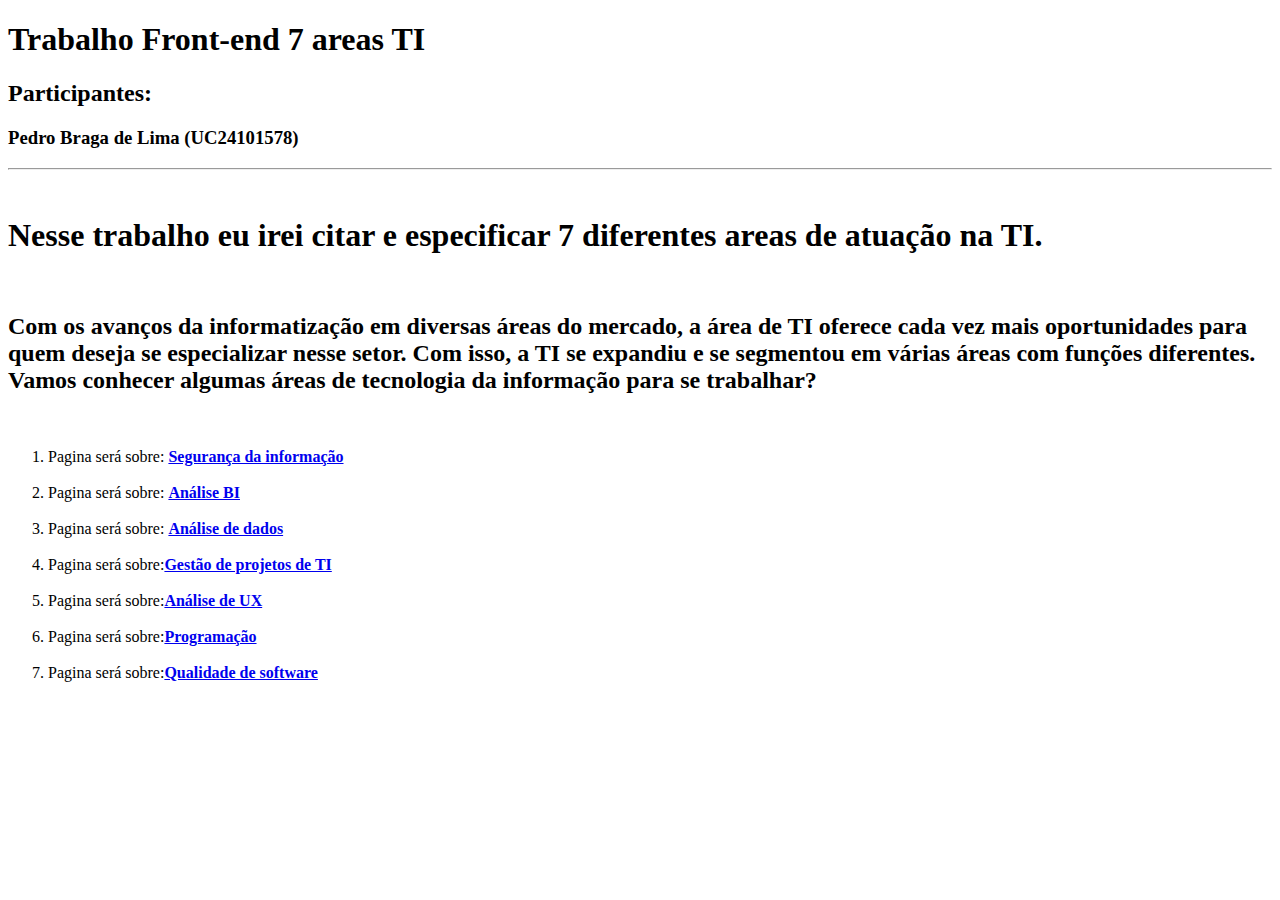
==== Index.html @ ddf704bc "Add files via upload" ====
<!DOCTYPE html>
<html>
<head>
    <meta charset='utf-8'>
    <meta http-equiv='X-UA-Compatible' content='IE=edge'>
    <title>TRABALHO FRONTEND 'HOME'</title>
    <meta name='viewport' content='width=device-width, initial-scale=1'>
    <link rel='stylesheet' type='text/css' media='screen' href='main.css'>
    <script src='main.js'></script>
</head>
<div>
<body>
    <h1 class="lsize">Trabalho Front-end 7 areas TI </h1>
    <h2 class="lsize left">Participantes:</h2>
    <h3><b class="wfont">Pedro Braga de Lima (UC24101578)</b></h3>
<hr>
</div>
<br>
<div>
       <h1 class="wfont ofont"> Nesse trabalho eu irei citar e especificar 7 diferentes areas de atuação na TI.</h1>
       <br>
       <h2 class="wfont msize">Com os avanços da informatização em diversas áreas do mercado, a área de TI oferece cada vez mais
        oportunidades para quem deseja se especializar nesse setor. Com isso, a TI se expandiu e se
        segmentou em várias áreas com funções diferentes. Vamos conhecer algumas áreas de tecnologia
        da informação para se trabalhar?</h2>
    </div>
    <br>
<div>
    <ol>
        <li class="wfont">Pagina será sobre: <b><a href="01.html">Segurança da informação</a></b> </li>
        <br>
        <li class="wfont">Pagina será sobre: <b><a href="02">Análise BI </a></b></li>
        <br>
        <li class="wfont"> Pagina será sobre: <b><a href="03">Análise de dados</a> </b> </li>
        <br>
        <li class="wfont"> Pagina será sobre:<b><a href="04">Gestão de projetos de TI</a> </b> </li>
        <br>
        <li class="wfont"> Pagina será sobre:<b><a href="05">Análise de UX</a> </b> </li>
        <br>
        <li class="wfont"> Pagina será sobre:<b><a href="06">Programação</a>  </b> </li>
        <br>
        <li class="wfont"> Pagina será sobre:<b><a href="07">Qualidade de software </a></b> </li>

    </ol>


</div>

</body>
</html>
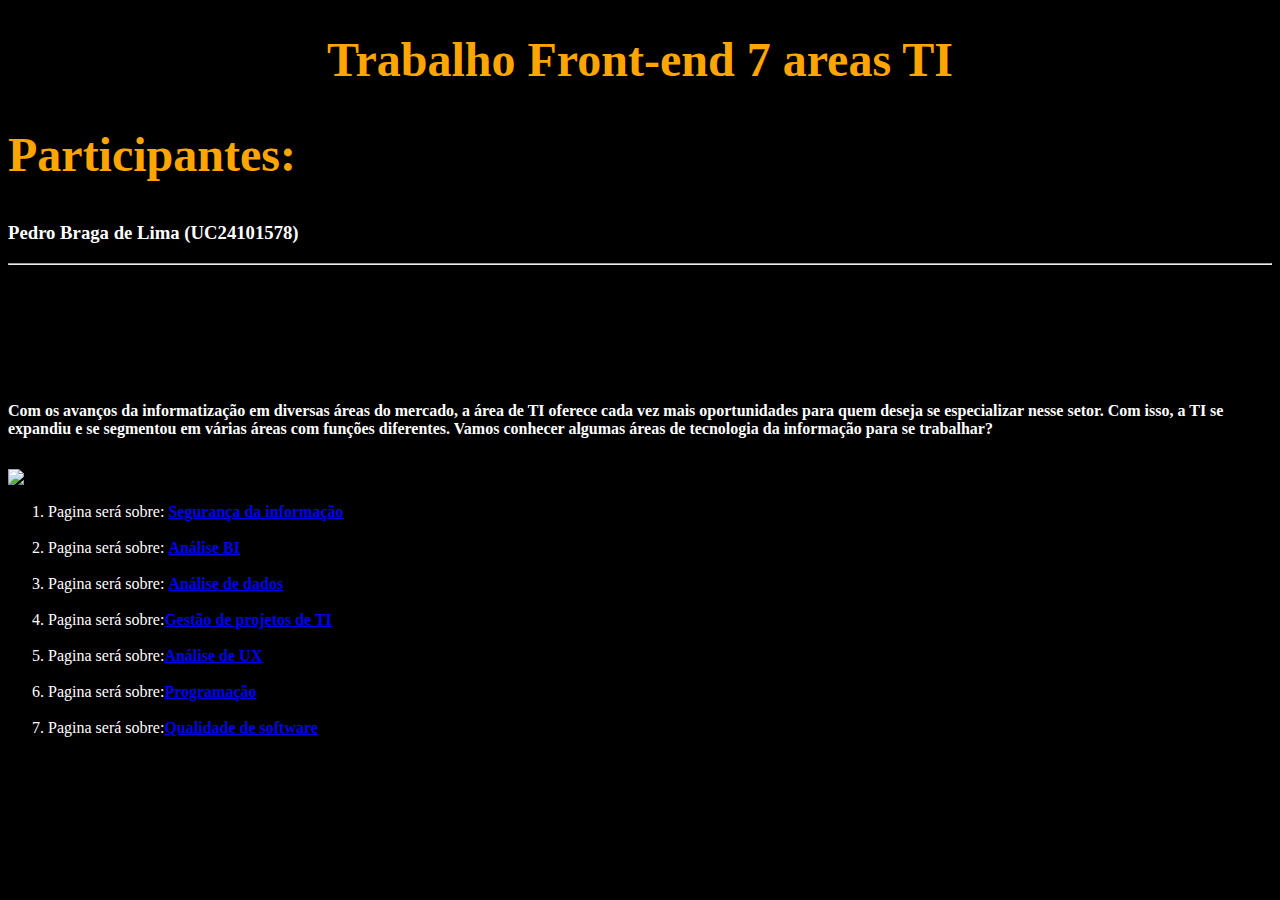
==== commit ffb0aca6: "Update Index.html" ====
--- a/Index.html
+++ b/Index.html
@@ -1,5 +1,6 @@
 <!DOCTYPE html>
 <html>
+
 <head>
     <meta charset='utf-8'>
     <meta http-equiv='X-UA-Compatible' content='IE=edge'>
@@ -9,23 +10,29 @@
     <script src='main.js'></script>
 </head>
 <div>
-<body>
-    <h1 class="lsize">Trabalho Front-end 7 areas TI </h1>
-    <h2 class="lsize left">Participantes:</h2>
-    <h3><b class="wfont">Pedro Braga de Lima (UC24101578)</b></h3>
-<hr>
+
+    <body>
+        <h1 class="lsize">Trabalho Front-end 7 areas TI </h1>
+        <h2 class="lsize left">Participantes:</h2>
+        <h3><b class="wfont">Pedro Braga de Lima (UC24101578)</b></h3>
+        <hr>
 </div>
 <br>
 <div>
-       <h1 class="wfont ofont"> Nesse trabalho eu irei citar e especificar 7 diferentes areas de atuação na TI.</h1>
-       <br>
-       <h2 class="wfont msize">Com os avanços da informatização em diversas áreas do mercado, a área de TI oferece cada vez mais
+    <h1> Nesse trabalho eu irei citar e especificar 7 diferentes areas de atuação na TI.</h1>
+    <br>
+    <h2 class="wfont msize">Com os avanços da informatização em diversas áreas do mercado, a área de TI oferece cada vez
+        mais
         oportunidades para quem deseja se especializar nesse setor. Com isso, a TI se expandiu e se
         segmentou em várias áreas com funções diferentes. Vamos conhecer algumas áreas de tecnologia
         da informação para se trabalhar?</h2>
+</div>
+<br>
+<div class="flex-container horizontal">
+    <div class="flex-container vertical">
+        <img src="https://www.oneit.com.br/wp-content/uploads/2021/03/ti.jpg"
+            alt="Foto ilustrativa de um homem programando no computador" class="ref">
     </div>
-    <br>
-<div>
     <ol>
         <li class="wfont">Pagina será sobre: <b><a href="01.html">Segurança da informação</a></b> </li>
         <br>
@@ -37,14 +44,14 @@
         <br>
         <li class="wfont"> Pagina será sobre:<b><a href="05">Análise de UX</a> </b> </li>
         <br>
-        <li class="wfont"> Pagina será sobre:<b><a href="06">Programação</a>  </b> </li>
+        <li class="wfont"> Pagina será sobre:<b><a href="06">Programação</a> </b> </li>
         <br>
         <li class="wfont"> Pagina será sobre:<b><a href="07">Qualidade de software </a></b> </li>
 
     </ol>
 
-
 </div>
 
 </body>
-</html>+
+</html>
--- a/main.css
+++ b/main.css
@@ -0,0 +1,20 @@
+.lsize{
+    font-size: xxx-large;
+    text-align: center;
+    color: orange;
+}
+body{
+    background-color: black;
+}
+.left {
+    text-align: left;
+}
+.wfont{
+    color: white;
+}
+.ofont{
+    color: orange;
+}
+.msize{
+    font-size: medium;
+}
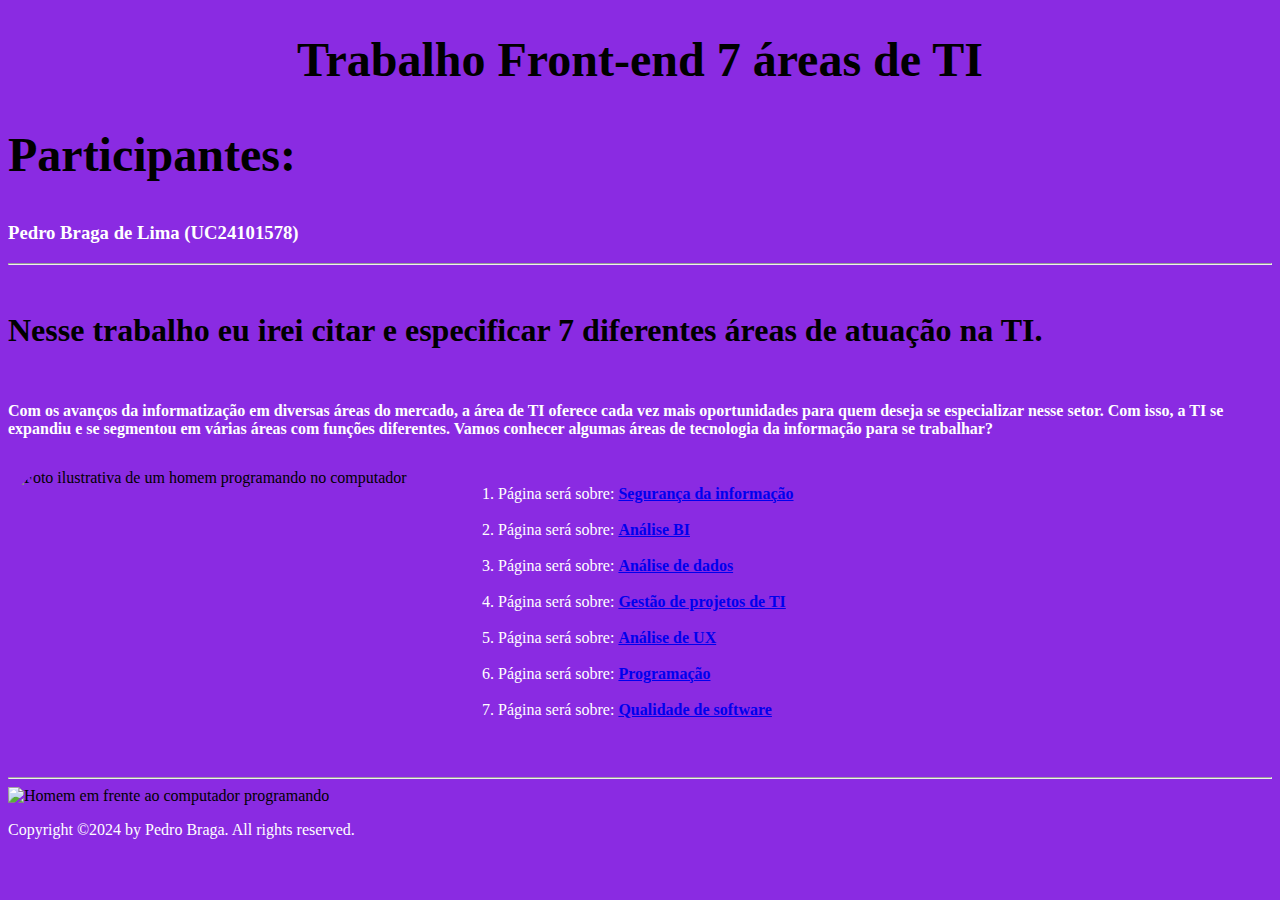
==== commit 200027de: "Update Index.html" ====
--- a/Index.html
+++ b/Index.html
@@ -9,49 +9,55 @@
     <link rel='stylesheet' type='text/css' media='screen' href='main.css'>
     <script src='main.js'></script>
 </head>
-<div>
 
-    <body>
-        <h1 class="lsize">Trabalho Front-end 7 areas TI </h1>
+<body>
+    <div>
+        <h1 class="lsize">Trabalho Front-end 7 áreas de TI </h1>
         <h2 class="lsize left">Participantes:</h2>
         <h3><b class="wfont">Pedro Braga de Lima (UC24101578)</b></h3>
         <hr>
-</div>
-<br>
-<div>
-    <h1> Nesse trabalho eu irei citar e especificar 7 diferentes areas de atuação na TI.</h1>
+    </div>
     <br>
-    <h2 class="wfont msize">Com os avanços da informatização em diversas áreas do mercado, a área de TI oferece cada vez
-        mais
-        oportunidades para quem deseja se especializar nesse setor. Com isso, a TI se expandiu e se
-        segmentou em várias áreas com funções diferentes. Vamos conhecer algumas áreas de tecnologia
-        da informação para se trabalhar?</h2>
-</div>
-<br>
-<div class="flex-container horizontal">
-    <div class="flex-container vertical">
-        <img src="https://www.oneit.com.br/wp-content/uploads/2021/03/ti.jpg"
-            alt="Foto ilustrativa de um homem programando no computador" class="ref">
+    <div>
+        <h1>Nesse trabalho eu irei citar e especificar 7 diferentes áreas de atuação na TI.</h1>
+        <br>
+        <h2 class="wfont msize">Com os avanços da informatização em diversas áreas do mercado, a área de TI oferece
+            cada vez
+            mais
+            oportunidades para quem deseja se especializar nesse setor. Com isso, a TI se expandiu e se
+            segmentou em várias áreas com funções diferentes. Vamos conhecer algumas áreas de tecnologia
+            da informação para se trabalhar?</h2>
     </div>
-    <ol>
-        <li class="wfont">Pagina será sobre: <b><a href="01.html">Segurança da informação</a></b> </li>
-        <br>
-        <li class="wfont">Pagina será sobre: <b><a href="02">Análise BI </a></b></li>
-        <br>
-        <li class="wfont"> Pagina será sobre: <b><a href="03">Análise de dados</a> </b> </li>
-        <br>
-        <li class="wfont"> Pagina será sobre:<b><a href="04">Gestão de projetos de TI</a> </b> </li>
-        <br>
-        <li class="wfont"> Pagina será sobre:<b><a href="05">Análise de UX</a> </b> </li>
-        <br>
-        <li class="wfont"> Pagina será sobre:<b><a href="06">Programação</a> </b> </li>
-        <br>
-        <li class="wfont"> Pagina será sobre:<b><a href="07">Qualidade de software </a></b> </li>
+    <br>
+    <div class="flex-container horizontal">
+        <div class="flex-container vertical">
+            <img src="https://safetec.com.br/wp-content/uploads/2022/01/infraestrutura-ti.jpg"
+                alt="Foto ilustrativa de um homem programando no computador" class="ref">
+        </div>
+        <ol>
+            <li class="wfont">Página será sobre: <b><a href="01.html">Segurança da informação</a></b></li>
+            <br>
+            <li class="wfont">Página será sobre: <b><a href="02.html">Análise BI </a></b></li>
+            <br>
+            <li class="wfont">Página será sobre: <b><a href="03.html">Análise de dados</a></b></li>
+            <br>
+            <li class="wfont">Página será sobre: <b><a href="04.html">Gestão de projetos de TI</a></b></li>
+            <br>
+            <li class="wfont">Página será sobre: <b><a href="05.html">Análise de UX</a></b></li>
+            <br>
+            <li class="wfont">Página será sobre: <b><a href="06.html">Programação</a></b></li>
+            <br>
+            <li class="wfont">Página será sobre: <b><a href="07.html">Qualidade de software </a></b></li>
 
-    </ol>
+        </ol>
 
-</div>
-
+    </div>
+    <hr>
+    <div>
+        <img src="https://veolink.com.br/wp-content/uploads/2021/05/24-1.jpg" 
+        alt="Homem em frente ao computador programando" class="java">
+    </div>
+    <p class="wfont">Copyright &copy;2024 by Pedro Braga. All rights reserved.</p>
 </body>
 
 </html>
--- a/main.css
+++ b/main.css
@@ -1,20 +1,44 @@
-.lsize{
+.lsize {
     font-size: xxx-large;
     text-align: center;
-    color: orange;
+
 }
-body{
-    background-color: black;
+
+body {
+    background-color: blueviolet;
 }
+
 .left {
     text-align: left;
 }
-.wfont{
+
+.wfont {
     color: white;
 }
-.ofont{
-    color: orange;
-}
-.msize{
+
+.msize {
     font-size: medium;
 }
+
+.flex-container {
+    display: flex;
+    margin: 0px;
+    padding: 0px;
+    list-style: none;
+}
+
+.vertical {
+    float: left;
+    flex-direction: column;
+}
+
+.horizontal {
+    flex-direction: row;
+}
+
+.ref {
+    width: 450px;
+    height: 300px;
+    border-radius: 50px;
+    ;
+}
